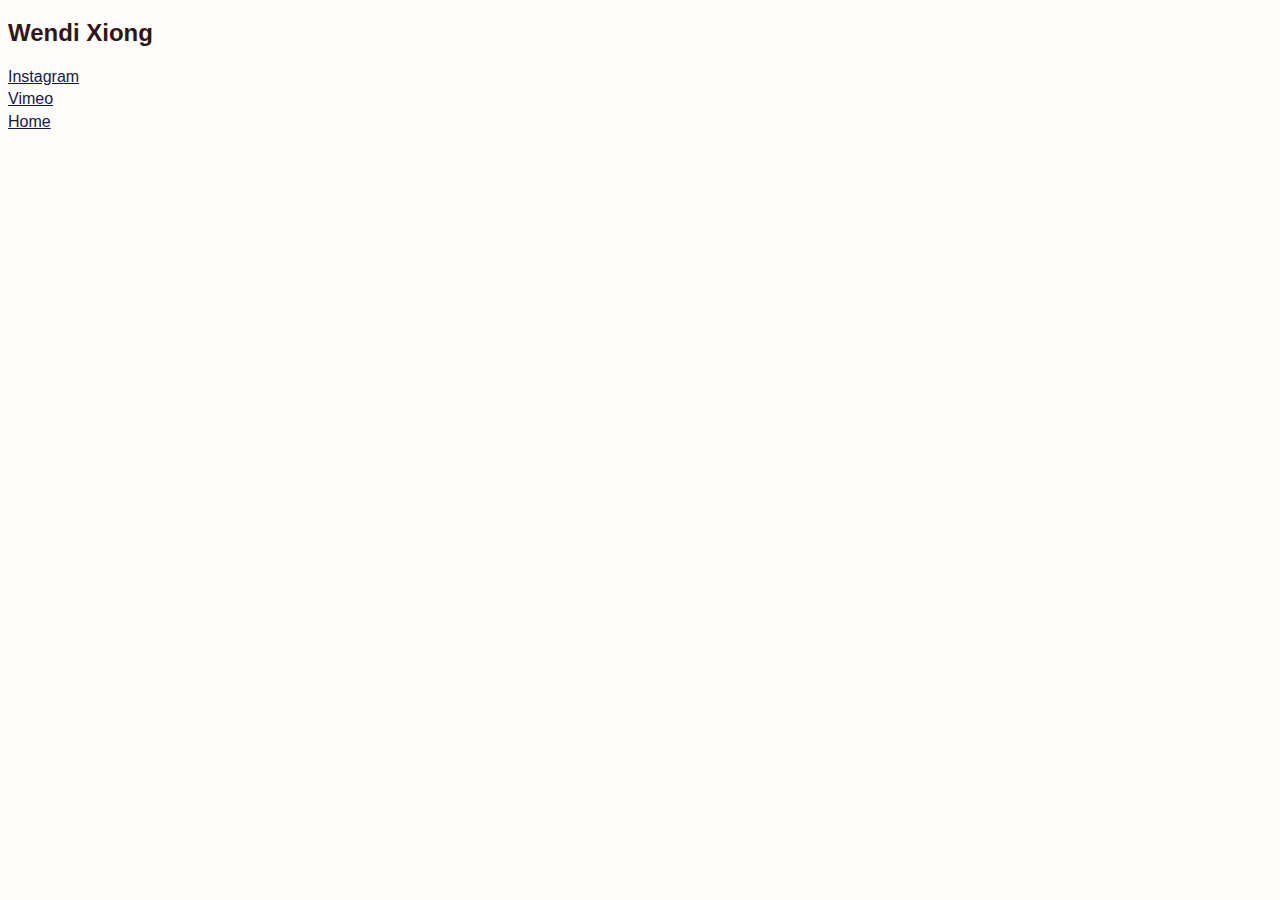
==== links.html @ 41bc5f5c "Update links.html" ====
<!DOCTYPE html>
<html>
<head>
    <title>Links</title>
    <meta name="viewport" content="width=device-width, initial-scale=1">
    <link rel="stylesheet" type="text/css" href="styles.css">
</head>
<body>
    <h1>Wendi Xiong</h1>
    <ul>
        <li><a href="https://www.instagram.com/222101o/" target="_blank">Instagram</a></li>
        <li><a href="https://vimeo.com" target="_blank">Vimeo</a></li>
        <li><a href="/">Home</a></li>
    </ul>
</body>
</html>
---- styles.css ----
body {
    font-family: Arial, Helvetica, sans-serif;
    line-height: 1.4;
    color: #2f1515;
    background: hwb(0 99% 0%);
    padding: 5% auto;
    -webkit-font-smoothing: antialiased;
    -moz-osx-font-smoothing: grayscale;
    font-weight: 300;
}

h1 {
    font-size: x-large;
}

ul {
    font-size: medium;
    list-style-type: none;
    padding: 0;
    margin: 0;
}

a:link {
    color: rgb(18, 24, 77);
}

a:visited {
    color: rgb(18, 38, 104);
}

a:hover {
    color: rgb(9, 19, 111);
}


/* Responsive styles for screens smaller than 600px */
@media only screen and (max-width: 600px) {
    h1 {
        font-size: xx-large;
    }

    ul {
        font-size: large;
    }
}
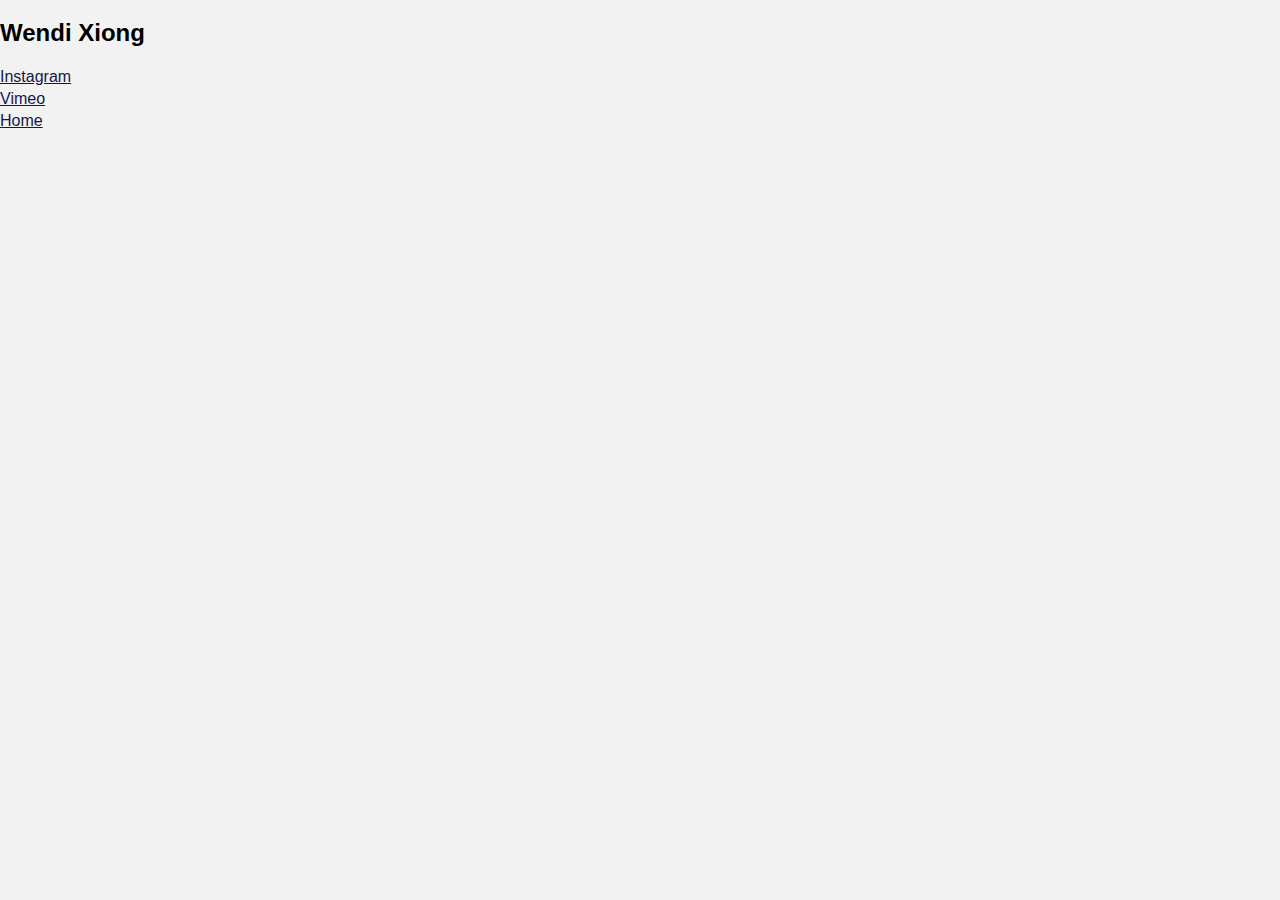
==== commit ff985a56: "update mobile layout" ====
--- a/links.html
+++ b/links.html
@@ -6,11 +6,13 @@
     <link rel="stylesheet" type="text/css" href="styles.css">
 </head>
 <body>
-    <h1>Wendi Xiong</h1>
-    <ul>
-        <li><a href="https://www.instagram.com/222101o/" target="_blank">Instagram</a></li>
-        <li><a href="https://vimeo.com" target="_blank">Vimeo</a></li>
-        <li><a href="/">Home</a></li>
-    </ul>
+    <div class="container">
+        <h1>Wendi Xiong</h1>
+        <ul>
+            <li><a href="https://www.instagram.com/222101o/" target="_blank">Instagram</a></li>
+            <li><a href="https://vimeo.com" target="_blank">Vimeo</a></li>
+            <li><a href="/">Home</a></li>
+        </ul>
+    </div>
 </body>
 </html>--- a/styles.css
+++ b/styles.css
@@ -1,23 +1,25 @@
 body {
     font-family: Arial, Helvetica, sans-serif;
     line-height: 1.4;
-    color: #2f1515;
-    background: hwb(0 99% 0%);
-    padding: 5% auto;
+    background: hwb(0 95% 5%);
     -webkit-font-smoothing: antialiased;
     -moz-osx-font-smoothing: grayscale;
     font-weight: 300;
+    display: flex;
+    flex-direction: column;
+    height: 100vh;
+    margin: 0;
 }
 
 h1 {
     font-size: x-large;
+    margin-bottom: 0;
 }
 
 ul {
     font-size: medium;
     list-style-type: none;
     padding: 0;
-    margin: 0;
 }
 
 a:link {
@@ -35,11 +37,27 @@
 
 /* Responsive styles for screens smaller than 600px */
 @media only screen and (max-width: 600px) {
+    body {
+        display: flex;
+        flex-direction: column;
+        justify-content: flex-end;
+        height: 100vh;
+        margin: 0;
+    }
+
+    .container {
+        display: flex;
+        flex-direction: column-reverse;
+        align-items: flex-end;
+    }
+
     h1 {
-        font-size: xx-large;
+        font-size: large;
     }
 
     ul {
         font-size: large;
+        padding-inline-start: 0;
+        text-align: right;
     }
 }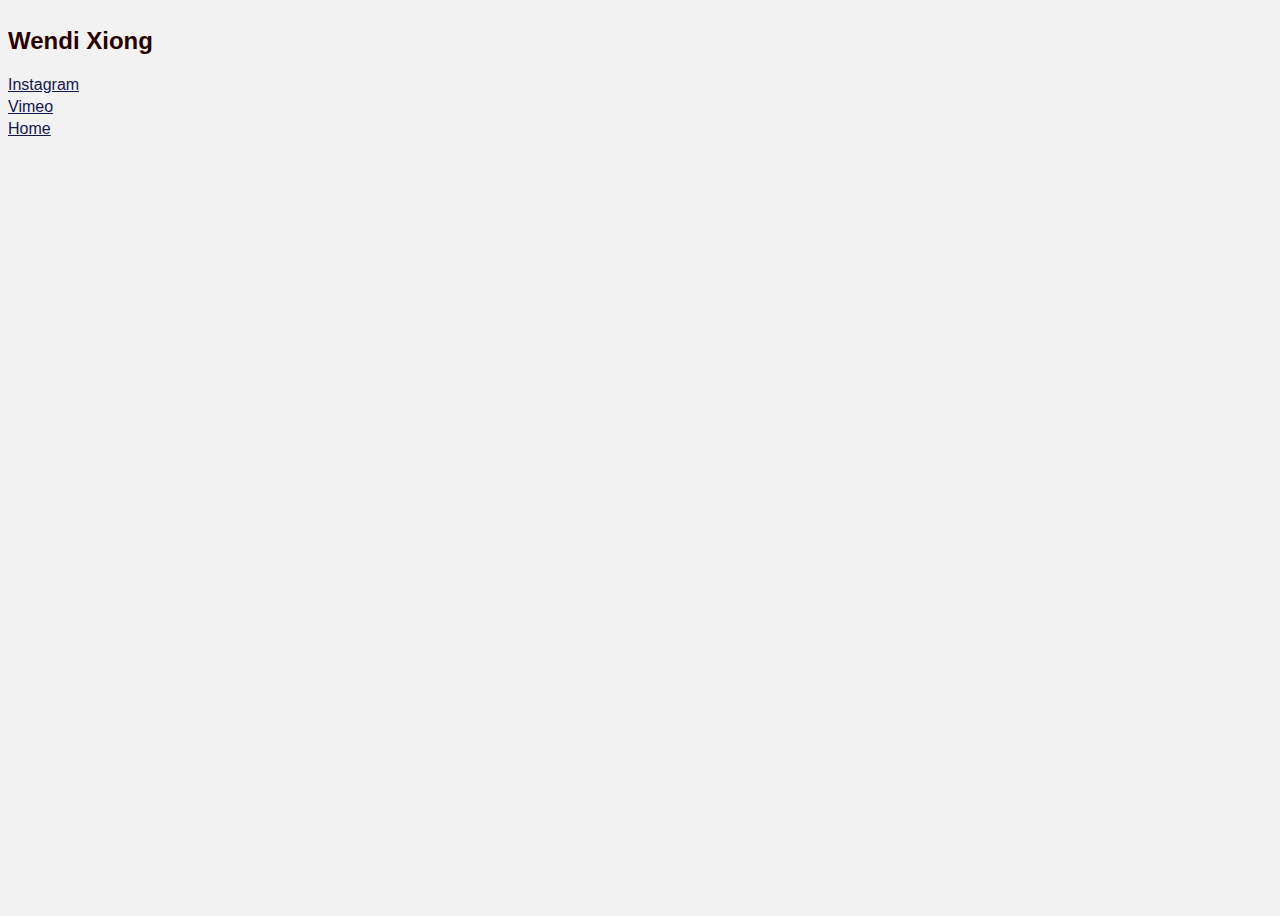
==== commit 22c4b454: "Update links.html" ====
--- a/links.html
+++ b/links.html
@@ -10,7 +10,7 @@
         <h1>Wendi Xiong</h1>
         <ul>
             <li><a href="https://www.instagram.com/222101o/" target="_blank">Instagram</a></li>
-            <li><a href="https://vimeo.com" target="_blank">Vimeo</a></li>
+            <li><a href="https://vimeo.com/user198677885" target="_blank">Vimeo</a></li>
             <li><a href="/">Home</a></li>
         </ul>
     </div>
--- a/styles.css
+++ b/styles.css
@@ -8,10 +8,11 @@
     display: flex;
     flex-direction: column;
     height: 100vh;
-    margin: 0;
+    margin-left: 1;
 }
 
 h1 {
+    color: rgb(40, 0, 0);
     font-size: x-large;
     margin-bottom: 0;
 }
@@ -43,6 +44,8 @@
         justify-content: flex-end;
         height: 100vh;
         margin: 0;
+        padding-right: 1vw;
+        padding-bottom: 1vh;
     }
 
     .container {
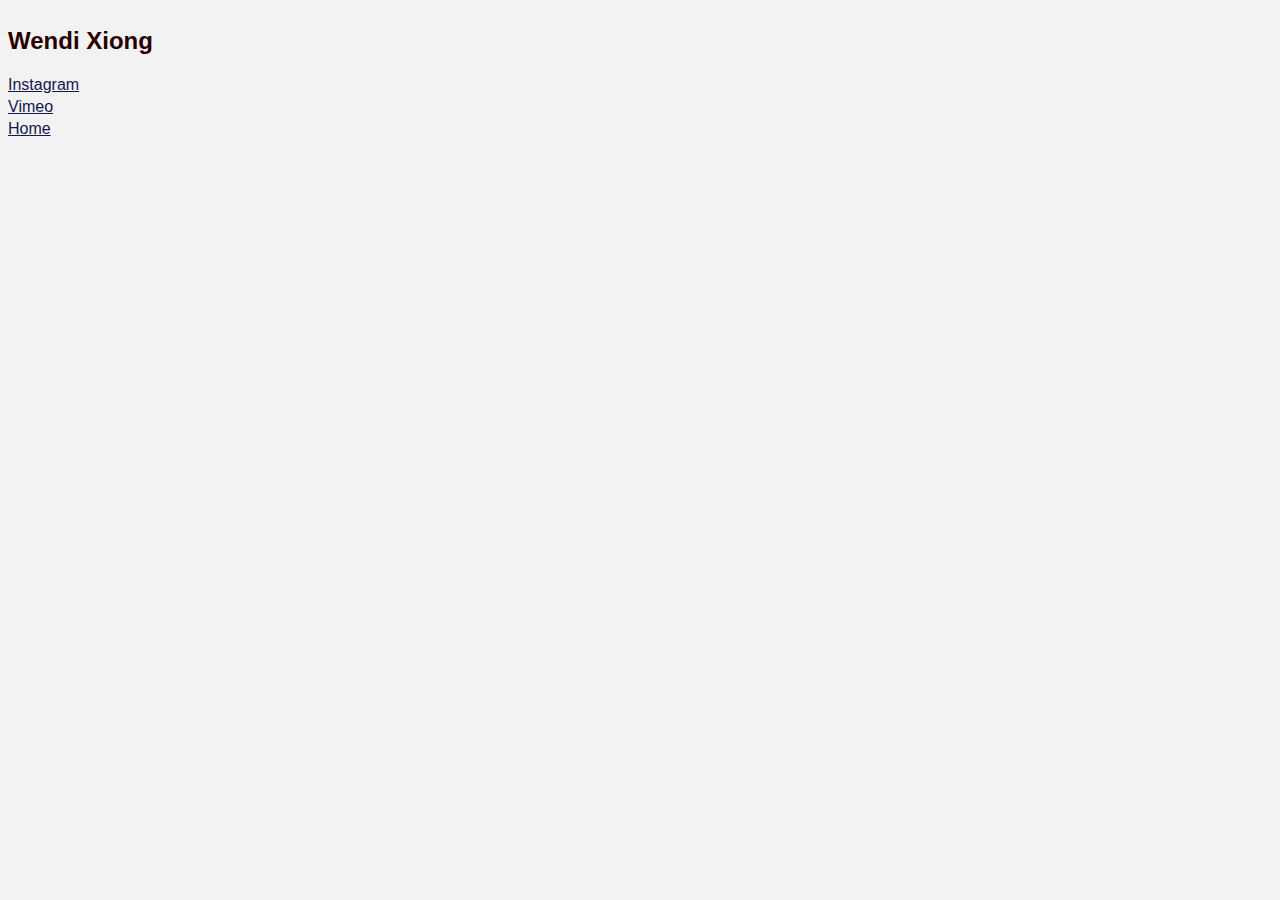
==== commit c7cdd307: "safari test 2" ====
--- a/links.html
+++ b/links.html
@@ -1,5 +1,5 @@
 <!DOCTYPE html>
-<html>
+<html lang="en">
 <head>
     <title>Links</title>
     <meta name="viewport" content="width=device-width, initial-scale=1">
@@ -15,4 +15,10 @@
         </ul>
     </div>
 </body>
-</html>+</html>
+<script>
+    if (window.matchMedia("(max-width: 600px)").matches) {
+        window.scrollTo(0, document.body.scrollHeight);
+    }
+    document.body.style.height = window.innerHeight * 98% + 'px';
+</script>--- a/styles.css
+++ b/styles.css
@@ -7,7 +7,7 @@
     font-weight: 300;
     display: flex;
     flex-direction: column;
-    height: 100vh;
+    overflow: hidden;
     margin-left: 1;
 }
 
@@ -42,10 +42,11 @@
         display: flex;
         flex-direction: column;
         justify-content: flex-end;
-        height: 100vh;
+        height: 98vh;
+        width: 98vw;
         margin: 0;
-        padding-right: 1vw;
-        padding-bottom: 1vh;
+        padding: 1%;
+        overflow: hidden;
     }
 
     .container {
